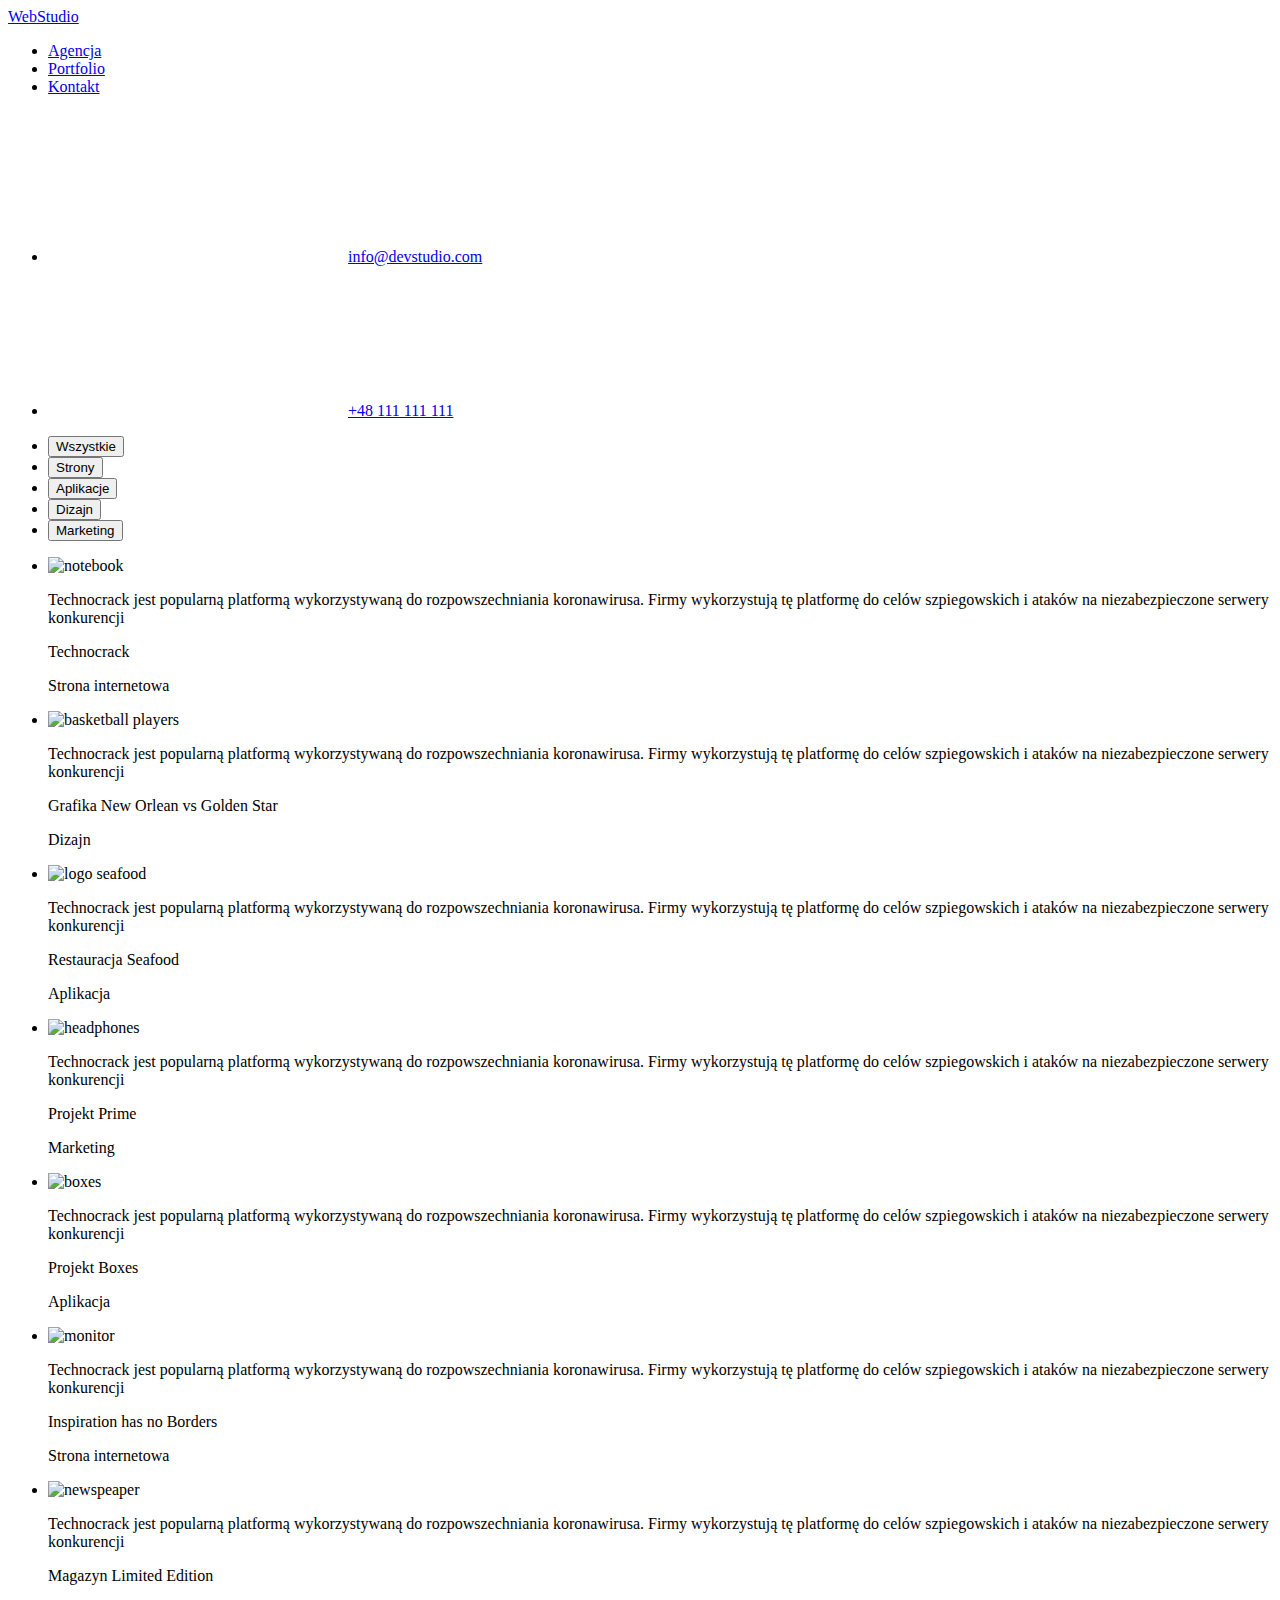
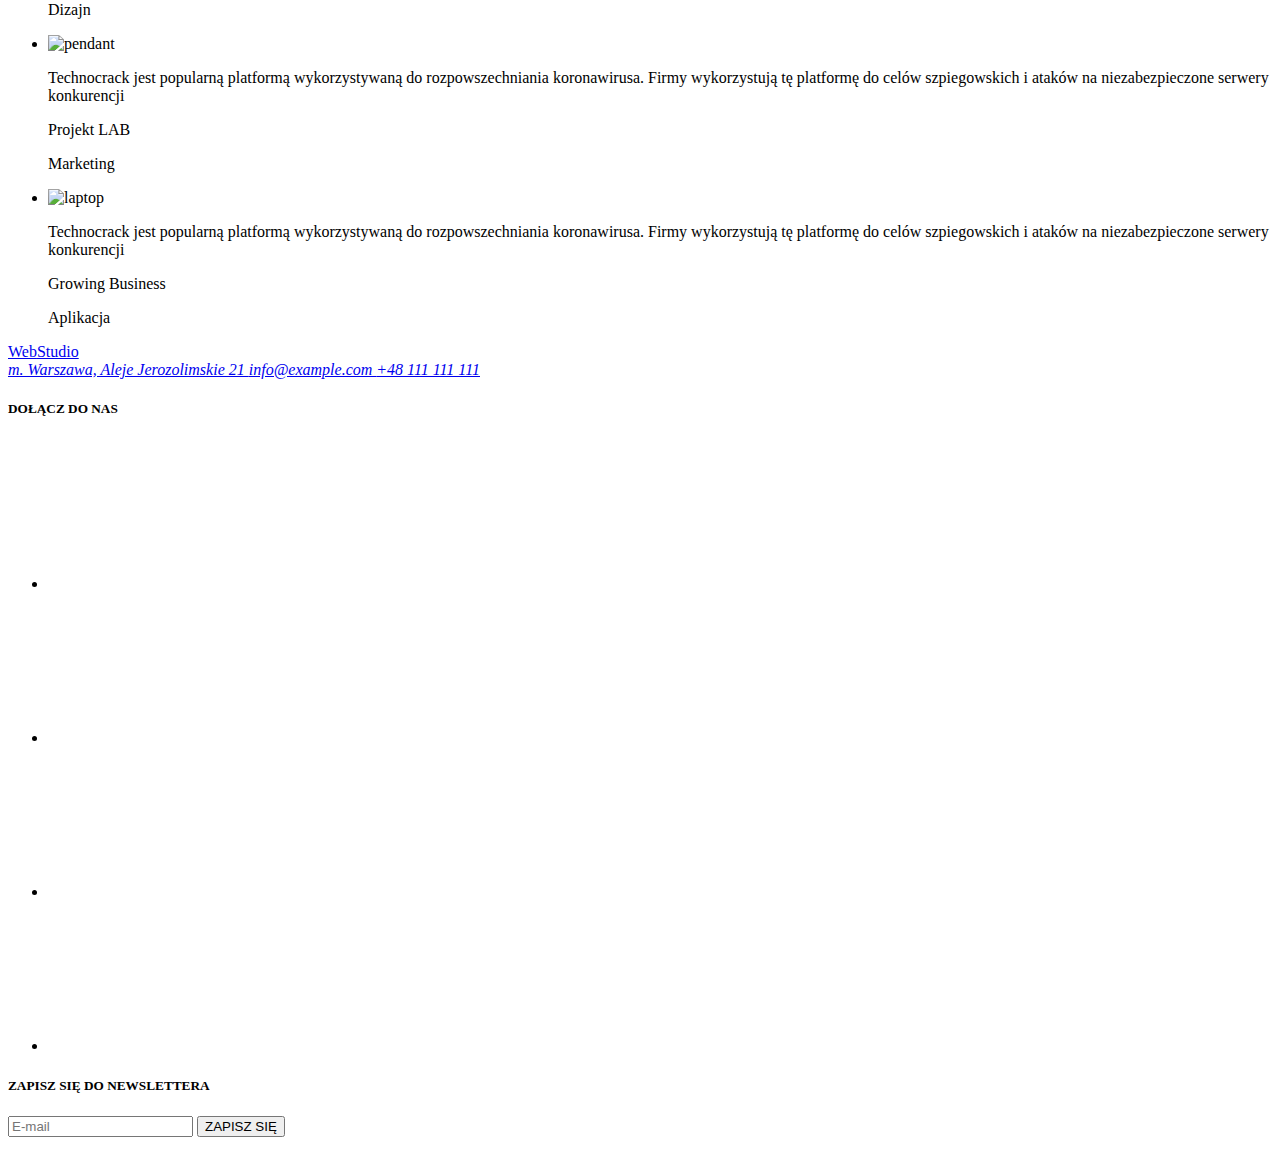
==== portfolio.html @ 56a83812 "change" ====
<!DOCTYPE html>
<html lang="pl">
  <head>
    <meta charset="UTF-8" />
    <meta http-equiv="X-UA-Compatible" content="IE=edge" />
    <meta name="viewport" content="width=device-width, initial-scale=1.0" />
    <title>Portfolio</title>
    <link
      rel="stylesheet"
      href="https://cdnjs.cloudflare.com/ajax/libs/modern-normalize/1.1.0/modern-normalize.min.css"
      integrity="sha512-wpPYUAdjBVSE4KJnH1VR1HeZfpl1ub8YT/NKx4PuQ5NmX2tKuGu6U/JRp5y+Y8XG2tV+wKQpNHVUX03MfMFn9Q=="
      crossorigin="anonymous"
      referrerpolicy="no-referrer"
    />
    <link class="link" rel="stylesheet" href="/goit-markup-hw-07/css/styles.css" />
    <link rel="preconnect" href="https://fonts.googleapis.com" />
    <link rel="preconnect" href="https://fonts.gstatic.com" crossorigin />
    <link
      href="https://fonts.googleapis.com/css2?family=Raleway:wght@700&family=Roboto:wght@400;500;700;900&display=swap"
      rel="stylesheet"
    />
  </head>
  <body>
    <header class="box">
      <div class="page-header container"> 
      <a href="/goit-markup-hw-07/index.html" class="logo"><span class="logo-blue"> Web</span>Studio</a>
      <nav class="navigation">
        <ul class="item">
          <li><a href="/goit-markup-hw-07/index.html" class="agency">Agencja</a></li>
          <li><a href="#" class="portfolio-active">Portfolio </a></li>
          <li><a href="#" class="navigation-theme">Kontakt</a></li>
        </ul>
      </nav>
      <ul class="contacts-position">
        <li><a href="mailto:info@devstudio.com" class="contacts">
          <svg class="envelope">
          <use
          href="/goit-markup-hw-04/images/icons.svg#icon-envelope">
          </use>
        </svg>info@devstudio.com 
      </a>
    </li>
        <li><a href="tel:48111111111" class="contacts">
          <svg class="smartphone">
            <use
            href="/goit-markup-hw-04/images/icons.svg#icon-smartphone">

            </use>
          </svg>+48 111 111 111</a></li>
      </ul>
      </div>
    <main class="container section">
      <!--HEADER-->
      <ul class="selector-position">
        <li>
          <button type="button" class="selector">Wszystkie</button>
        </li>
        <li>
          <button type="button" class="selector">Strony</button>
        </li>
        <li>
          <button type="button" class="selector">Aplikacje</button>
        </li>
        <li>
          <button type="button" class="selector">Dizajn</button>
        </li>
        <li>
          <button type="button" class="selector">Marketing</button>
        </li>
      </ul>
      <ul class="collection section">
        <li class="collection-theme">
          <div class="img-description">
          <img
            src="/goit-markup-hw-02/images/colletion/notebook.jpg"
            alt="notebook"
            width="370"
            height="294"
          />
          <p class="img-description-theme">Technocrack jest popularną platformą wykorzystywaną do rozpowszechniania koronawirusa. Firmy wykorzystują tę platformę do celów szpiegowskich i ataków na niezabezpieczone serwery konkurencji</p>
          </div>
          <div class="collection-name">
            <p class="thing">Technocrack</p>
            <p class="description">Strona internetowa</p>
          </div>
        </li>
        <li class="collection-theme">
          <div class="img-description">
          <img
            src="/goit-markup-hw-03/images/colletion/basketballPlayers.jpg"
            alt="basketball players"
            width="370"
            height="294"
          />
          <p class="img-description-theme">Technocrack jest popularną platformą wykorzystywaną do rozpowszechniania koronawirusa. Firmy wykorzystują tę platformę do celów szpiegowskich i ataków na niezabezpieczone serwery konkurencji</p>
          </div>
          <div class="collection-name">
            <p class="thing">Grafika New Orlean vs Golden Star</p>
            <p class="description">Dizajn</p>
          </div>
        </li>
        <li class="collection-theme">
          <div class="img-description">
          <img
            src="/goit-markup-hw-03/images/colletion/logoSeaFood.jpg"
            alt=" logo seafood"
            width="370"
            height="294"
          />
          <p class="img-description-theme">Technocrack jest popularną platformą wykorzystywaną do rozpowszechniania koronawirusa. Firmy wykorzystują tę platformę do celów szpiegowskich i ataków na niezabezpieczone serwery konkurencji</p>
          </div>
          <div class="collection-name">
            <p class="thing">Restauracja Seafood</p>
            <p class="description">Aplikacja</p>
          </div>
        </li>
        <li class="collection-theme">
          <div class="img-description">
          <img
            src="/goit-markup-hw-03/images/colletion/headPhones.jpg"
            alt="headphones"
            width="370"
            height="294"
          />
          <p class="img-description-theme">Technocrack jest popularną platformą wykorzystywaną do rozpowszechniania koronawirusa. Firmy wykorzystują tę platformę do celów szpiegowskich i ataków na niezabezpieczone serwery konkurencji</p>
          </div>
          <div class="collection-name">
            <p class="thing">Projekt Prime</p>
            <p class="description">Marketing</p>
          </div>
        </li>
        <li class="collection-theme">
          <div class="img-description">
          <img
            src="/goit-markup-hw-02/images/colletion/boxes.jpg"
            alt="boxes"
            width="370"
            height="294"
          />
          <p class="img-description-theme">Technocrack jest popularną platformą wykorzystywaną do rozpowszechniania koronawirusa. Firmy wykorzystują tę platformę do celów szpiegowskich i ataków na niezabezpieczone serwery konkurencji</p>
          </div>
          <div class="collection-name">
            <p class="thing">Projekt Boxes</p>
            <p class="description">Aplikacja</p>
          </div>
        </li>
        <li class="collection-theme">
          <div class="img-description">
          <img
            src="/goit-markup-hw-02/images/colletion/monitor.jpg"
            alt="monitor"
            width="370"
            height="294"
          />
          <p class="img-description-theme">Technocrack jest popularną platformą wykorzystywaną do rozpowszechniania koronawirusa. Firmy wykorzystują tę platformę do celów szpiegowskich i ataków na niezabezpieczone serwery konkurencji</p>
          </div>
          <div class="collection-name">
            <p class="thing">Inspiration has no Borders</p>
            <p class="description">Strona internetowa</p>
          </div>
        </li>
        <li class="collection-theme">
          <div class="img-description">
          <img
            src="/goit-markup-hw-02/images/colletion/newspaper.jpg"
            alt="newspeaper"
            width="370"
            height="294"
          />
          <p class="img-description-theme">Technocrack jest popularną platformą wykorzystywaną do rozpowszechniania koronawirusa. Firmy wykorzystują tę platformę do celów szpiegowskich i ataków na niezabezpieczone serwery konkurencji</p>
          </div>
          <div class="collection-name">
            <p class="thing">Magazyn Limited Edition</p>
            <p class="description">Dizajn</p>
          </div>
        </li>
        <li class="collection-theme">
          <div class="img-description">
          <img
            src="/goit-markup-hw-02/images/colletion/pendant.jpg"
            alt="pendant"
            width="370"
            height="294"
          />
          <p class="img-description-theme">Technocrack jest popularną platformą wykorzystywaną do rozpowszechniania koronawirusa. Firmy wykorzystują tę platformę do celów szpiegowskich i ataków na niezabezpieczone serwery konkurencji</p>
          </div>
          <div class="collection-name">
            <p class="thing">Projekt LAB</p>
            <p class="description">Marketing</p>
          </div>
        </li>
        <li class="collection-theme">
          <div class="img-description">
          <img
            src="/goit-markup-hw-02/images/colletion/laptop.jpg"
            alt="laptop"
            width="370"
            height="294"
          />
          <p class="img-description-theme">Technocrack jest popularną platformą wykorzystywaną do rozpowszechniania koronawirusa. Firmy wykorzystują tę platformę do celów szpiegowskich i ataków na niezabezpieczone serwery konkurencji</p>
          </div>
          <div class="collection-name">
            <p class="thing">Growing Business</p>
            <p class="description">Aplikacja</p>
          </div>
        </li>
      </ul>
    </main>
    <footer class="footer-theme box">
      <div class="container">
      <a href="#" class="logo">
        <span class="logo-blue">Web</span><span class="logo-white">Studio</span>
      </a>
      <div class="address-sm-position">
      <address>
        <div class="address">
      <a href="https://goo.gl/maps/2BxjCc9wwXKKJrFt8" class="footer" target="_blank"
        >m. Warszawa, Aleje Jerozolimskie 21
      </a>
      <a href="mailto:info@example.com" class="footer-contact">info@example.com
      </a>
      <a href="tel:+48111111111" class="footer-contact">
        +48 111 111 111
      </a>   
        </div>
      </address>
      <div class="footer-social-media">
        <h5 class="heading5">DOŁĄCZ DO NAS</h5>
        <ul class="social-media-svg">
          <li>
        <a href="#" class="social-media-them">
        <svg height="auto" width="20">
          <use
          href="/goit-markup-hw-04/images/icons.svg#icon-instagram-2">
          </use>
        </svg>
        </a> 
          </li>
          <li>
        <a href="#" class="social-media-them" >
        <svg height="auto" width="20">
            <use
            href="/goit-markup-hw-04/images/icons.svg#icon-twitter-1">
            </use>
          </svg>
        </a>
          </li>
          <li>
        <a href="#" class="social-media-them">
          <svg height="auto" width="20">
              <use
              href="/goit-markup-hw-04/images/icons.svg#icon-facebook-1">
              </use>
            </svg>
        </a>
          </li>
          <li>
        <a href="#" class="social-media-them">
            <svg height="auto" width="20">
                <use
                href="/goit-markup-hw-04/images/icons.svg#icon-linkedin-1">
                </use>
              </svg>
        </a>
          </li>
        </ul>
      </div>
      <div class="newsletter-position">
        <h5 class="heading5" class="sign-up-name">ZAPISZ SIĘ DO NEWSLETTERA</h5>
        <form name="sign-up-form" autocomplete="on" class="sign-up-position">
          <label>
            <input required name="sign-up-form" class="email-footer-position" type="email" placeholder="E-mail" />
          </label>
          <button type="submit" class="sign-up">ZAPISZ SIĘ</button>
        </form>
      </div>
      <div class="footer-icon-send">
        <svg class="icons-h2" width="24px" height="24px">
          <use class="footer-icon-send"
          href="/goit-markup-hw-06/images/icons.svg#icon-icon-send">
          </use>
        </svg>
      </div>
      </div>
      </div>
      </div>
    </footer>
  </body>
</html>
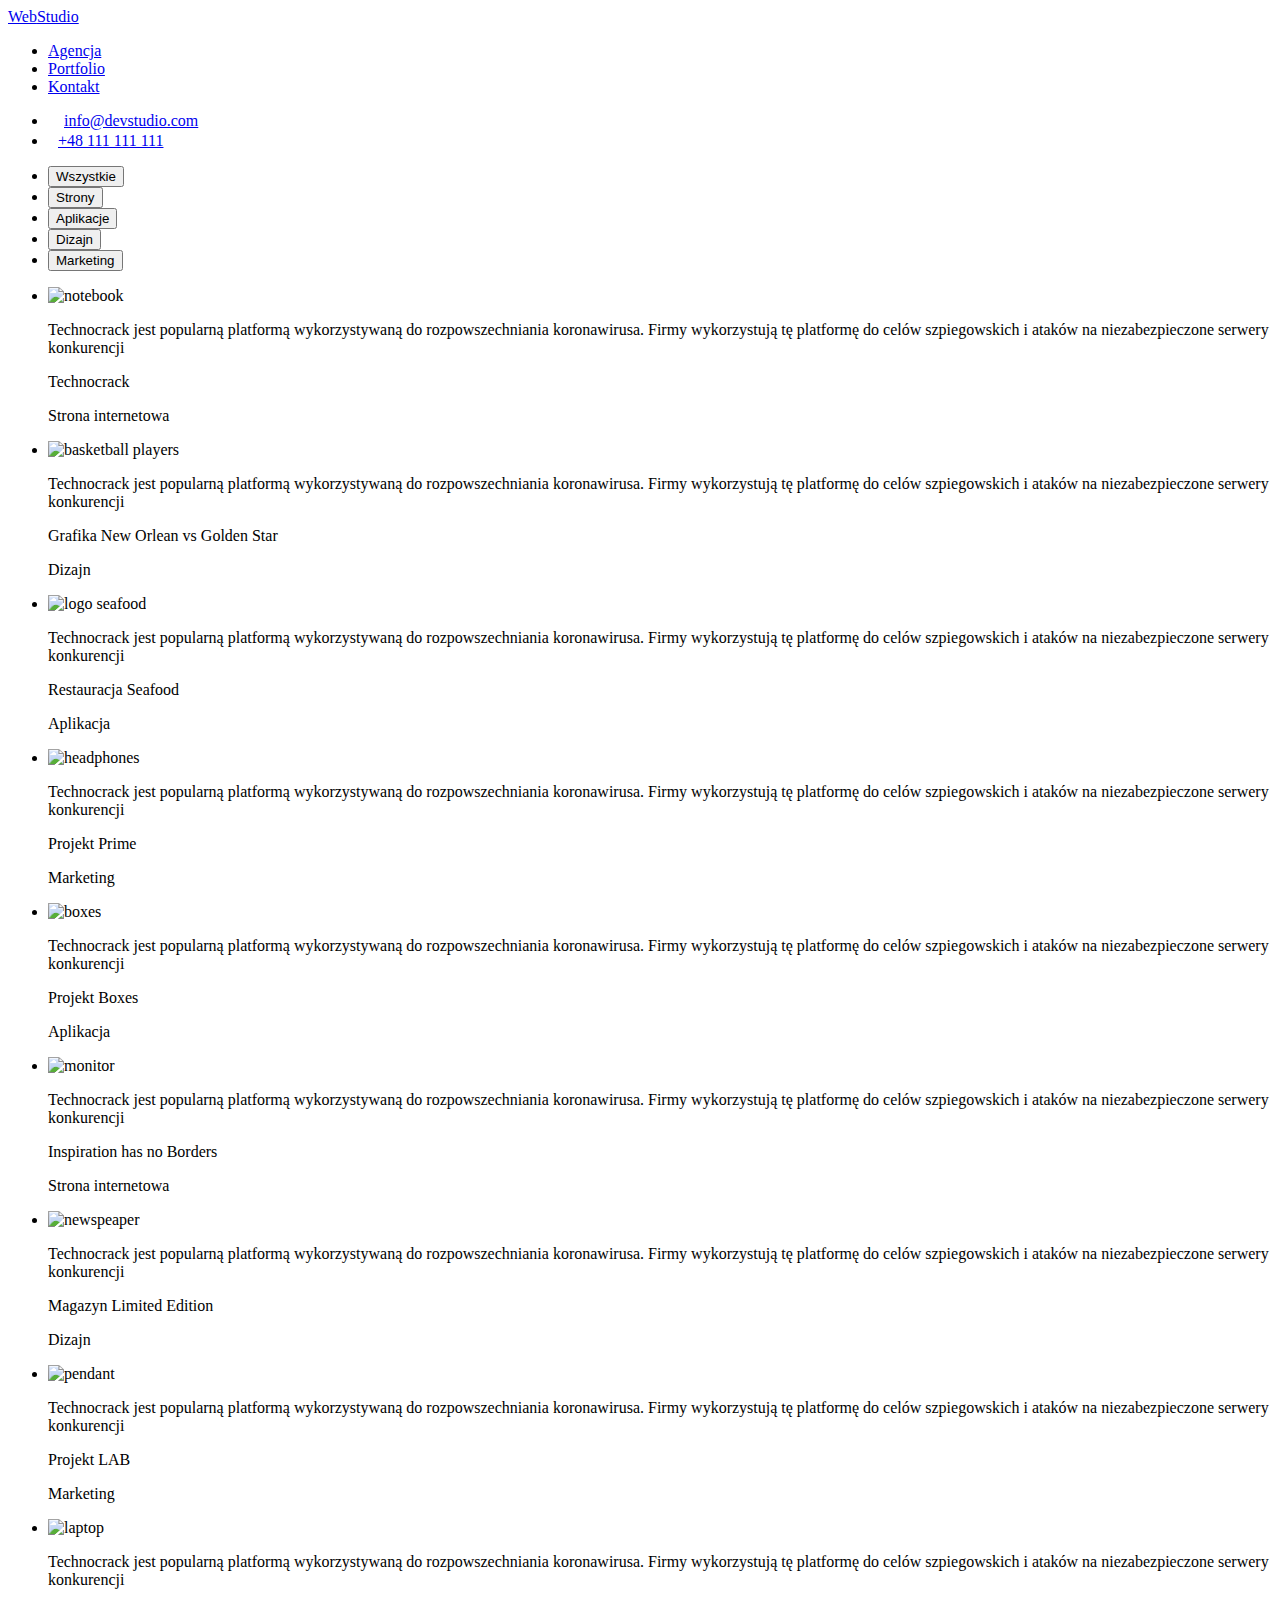
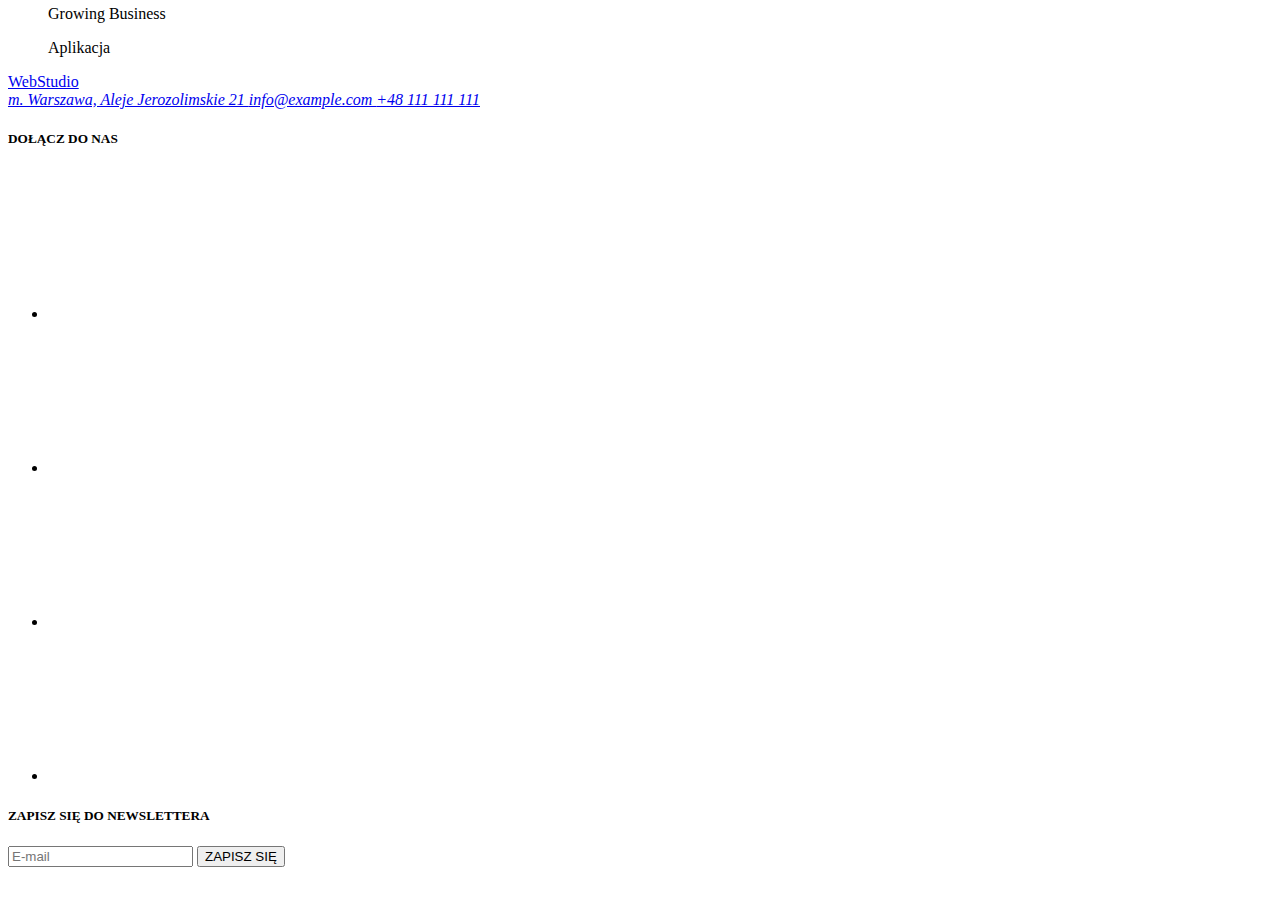
==== commit 4ac926e5: "change" ====
--- a/portfolio.html
+++ b/portfolio.html
@@ -23,25 +23,25 @@
   <body>
     <header class="box">
       <div class="page-header container"> 
-      <a href="/goit-markup-hw-07/index.html" class="logo"><span class="logo-blue"> Web</span>Studio</a>
-      <nav class="navigation">
-        <ul class="item">
-          <li><a href="/goit-markup-hw-07/index.html" class="agency">Agencja</a></li>
-          <li><a href="#" class="portfolio-active">Portfolio </a></li>
-          <li><a href="#" class="navigation-theme">Kontakt</a></li>
+      <a href="/goit-markup-hw-07/index.html" class="logo"><span class="logo__blue"> Web</span>Studio</a>
+      <nav>
+        <ul class="nav">
+          <li><a href="/goit-markup-hw-07/index.html" class="nav__agency">Agencja</a></li>
+          <li><a href="#" class="nav__portfolio--active">Portfolio </a></li>
+          <li><a href="#" class="nav__contact">Kontakt</a></li>
         </ul>
       </nav>
-      <ul class="contacts-position">
-        <li><a href="mailto:info@devstudio.com" class="contacts">
-          <svg class="envelope">
+      <ul class="contacts">
+        <li><a href="mailto:info@devstudio.com" class="contacts__link">
+          <svg class="contacts__svg" width="16px" height="12px">
           <use
           href="/goit-markup-hw-04/images/icons.svg#icon-envelope">
           </use>
         </svg>info@devstudio.com 
       </a>
     </li>
-        <li><a href="tel:48111111111" class="contacts">
-          <svg class="smartphone">
+        <li><a href="tel:48111111111" class="contacts__link">
+          <svg class="contacts__svg" width="10px" height="16px">
             <use
             href="/goit-markup-hw-04/images/icons.svg#icon-smartphone">
 
@@ -49,186 +49,186 @@
           </svg>+48 111 111 111</a></li>
       </ul>
       </div>
-    <main class="container section">
+    <main class="container main-portfolio">
       <!--HEADER-->
-      <ul class="selector-position">
-        <li>
-          <button type="button" class="selector">Wszystkie</button>
-        </li>
-        <li>
-          <button type="button" class="selector">Strony</button>
-        </li>
-        <li>
-          <button type="button" class="selector">Aplikacje</button>
-        </li>
-        <li>
-          <button type="button" class="selector">Dizajn</button>
-        </li>
-        <li>
-          <button type="button" class="selector">Marketing</button>
+      <ul class="buttons">
+        <li>
+          <button type="button" class="buttons__selector">Wszystkie</button>
+        </li>
+        <li>
+          <button type="button" class="buttons__selector">Strony</button>
+        </li>
+        <li>
+          <button type="button" class="buttons__selector">Aplikacje</button>
+        </li>
+        <li>
+          <button type="button" class="buttons__selector">Dizajn</button>
+        </li>
+        <li>
+          <button type="button" class="buttons__selector">Marketing</button>
         </li>
       </ul>
-      <ul class="collection section">
-        <li class="collection-theme">
-          <div class="img-description">
+      <ul class="gallery">
+        <li class="gallery__item">
+          <div class="gallery__description">
           <img
             src="/goit-markup-hw-02/images/colletion/notebook.jpg"
             alt="notebook"
             width="370"
             height="294"
           />
-          <p class="img-description-theme">Technocrack jest popularną platformą wykorzystywaną do rozpowszechniania koronawirusa. Firmy wykorzystują tę platformę do celów szpiegowskich i ataków na niezabezpieczone serwery konkurencji</p>
-          </div>
-          <div class="collection-name">
-            <p class="thing">Technocrack</p>
-            <p class="description">Strona internetowa</p>
-          </div>
-        </li>
-        <li class="collection-theme">
-          <div class="img-description">
+          <p class="gallery__content">Technocrack jest popularną platformą wykorzystywaną do rozpowszechniania koronawirusa. Firmy wykorzystują tę platformę do celów szpiegowskich i ataków na niezabezpieczone serwery konkurencji</p>
+          </div>
+          <div class="gallery__name">
+            <p class="gallery__title">Technocrack</p>
+            <p class="gallery__subtitle">Strona internetowa</p>
+          </div>
+        </li>
+        <li class="gallery__item">
+          <div class="gallery__description">
           <img
             src="/goit-markup-hw-03/images/colletion/basketballPlayers.jpg"
             alt="basketball players"
             width="370"
             height="294"
           />
-          <p class="img-description-theme">Technocrack jest popularną platformą wykorzystywaną do rozpowszechniania koronawirusa. Firmy wykorzystują tę platformę do celów szpiegowskich i ataków na niezabezpieczone serwery konkurencji</p>
-          </div>
-          <div class="collection-name">
-            <p class="thing">Grafika New Orlean vs Golden Star</p>
-            <p class="description">Dizajn</p>
-          </div>
-        </li>
-        <li class="collection-theme">
-          <div class="img-description">
+          <p class="gallery__content">Technocrack jest popularną platformą wykorzystywaną do rozpowszechniania koronawirusa. Firmy wykorzystują tę platformę do celów szpiegowskich i ataków na niezabezpieczone serwery konkurencji</p>
+          </div>
+          <div class="gallery__name">
+            <p class="gallery__tittle">Grafika New Orlean vs Golden Star</p>
+            <p class="gallery__subtitle">Dizajn</p>
+          </div>
+        </li>
+        <li class="gallery__item">
+          <div class="gallery__description">
           <img
             src="/goit-markup-hw-03/images/colletion/logoSeaFood.jpg"
             alt=" logo seafood"
             width="370"
             height="294"
           />
-          <p class="img-description-theme">Technocrack jest popularną platformą wykorzystywaną do rozpowszechniania koronawirusa. Firmy wykorzystują tę platformę do celów szpiegowskich i ataków na niezabezpieczone serwery konkurencji</p>
-          </div>
-          <div class="collection-name">
-            <p class="thing">Restauracja Seafood</p>
-            <p class="description">Aplikacja</p>
-          </div>
-        </li>
-        <li class="collection-theme">
-          <div class="img-description">
+          <p class="gallery__content">Technocrack jest popularną platformą wykorzystywaną do rozpowszechniania koronawirusa. Firmy wykorzystują tę platformę do celów szpiegowskich i ataków na niezabezpieczone serwery konkurencji</p>
+          </div>
+          <div class="gallery__name">
+            <p class="gallery__tittle">Restauracja Seafood</p>
+            <p class="gallery__subtitle">Aplikacja</p>
+          </div>
+        </li>
+        <li class="gallery__item">
+          <div class="gallery__description">
           <img
             src="/goit-markup-hw-03/images/colletion/headPhones.jpg"
             alt="headphones"
             width="370"
             height="294"
           />
-          <p class="img-description-theme">Technocrack jest popularną platformą wykorzystywaną do rozpowszechniania koronawirusa. Firmy wykorzystują tę platformę do celów szpiegowskich i ataków na niezabezpieczone serwery konkurencji</p>
-          </div>
-          <div class="collection-name">
-            <p class="thing">Projekt Prime</p>
-            <p class="description">Marketing</p>
-          </div>
-        </li>
-        <li class="collection-theme">
-          <div class="img-description">
+          <p class="gallery__content">Technocrack jest popularną platformą wykorzystywaną do rozpowszechniania koronawirusa. Firmy wykorzystują tę platformę do celów szpiegowskich i ataków na niezabezpieczone serwery konkurencji</p>
+          </div>
+          <div class="gallery__name">
+            <p class="gallery__tittle">Projekt Prime</p>
+            <p class="gallery__subtitle">Marketing</p>
+          </div>
+        </li>
+        <li class="gallery__item">
+          <div class="gallery__description">
           <img
             src="/goit-markup-hw-02/images/colletion/boxes.jpg"
             alt="boxes"
             width="370"
             height="294"
           />
-          <p class="img-description-theme">Technocrack jest popularną platformą wykorzystywaną do rozpowszechniania koronawirusa. Firmy wykorzystują tę platformę do celów szpiegowskich i ataków na niezabezpieczone serwery konkurencji</p>
-          </div>
-          <div class="collection-name">
-            <p class="thing">Projekt Boxes</p>
-            <p class="description">Aplikacja</p>
-          </div>
-        </li>
-        <li class="collection-theme">
-          <div class="img-description">
+          <p class="gallery__content">Technocrack jest popularną platformą wykorzystywaną do rozpowszechniania koronawirusa. Firmy wykorzystują tę platformę do celów szpiegowskich i ataków na niezabezpieczone serwery konkurencji</p>
+          </div>
+          <div class="gallery__name">
+            <p class="gallery__tittle">Projekt Boxes</p>
+            <p class="gallery__subtitle">Aplikacja</p>
+          </div>
+        </li>
+        <li class="gallery__item">
+          <div class="gallery__description">
           <img
             src="/goit-markup-hw-02/images/colletion/monitor.jpg"
             alt="monitor"
             width="370"
             height="294"
           />
-          <p class="img-description-theme">Technocrack jest popularną platformą wykorzystywaną do rozpowszechniania koronawirusa. Firmy wykorzystują tę platformę do celów szpiegowskich i ataków na niezabezpieczone serwery konkurencji</p>
-          </div>
-          <div class="collection-name">
-            <p class="thing">Inspiration has no Borders</p>
-            <p class="description">Strona internetowa</p>
-          </div>
-        </li>
-        <li class="collection-theme">
-          <div class="img-description">
+          <p class="gallery__content">Technocrack jest popularną platformą wykorzystywaną do rozpowszechniania koronawirusa. Firmy wykorzystują tę platformę do celów szpiegowskich i ataków na niezabezpieczone serwery konkurencji</p>
+          </div>
+          <div class="gallery__name">
+            <p class="gallery__tittle">Inspiration has no Borders</p>
+            <p class="gallery__subtitle">Strona internetowa</p>
+          </div>
+        </li>
+        <li class="gallery__item">
+          <div class="gallery__description">
           <img
             src="/goit-markup-hw-02/images/colletion/newspaper.jpg"
             alt="newspeaper"
             width="370"
             height="294"
           />
-          <p class="img-description-theme">Technocrack jest popularną platformą wykorzystywaną do rozpowszechniania koronawirusa. Firmy wykorzystują tę platformę do celów szpiegowskich i ataków na niezabezpieczone serwery konkurencji</p>
-          </div>
-          <div class="collection-name">
-            <p class="thing">Magazyn Limited Edition</p>
-            <p class="description">Dizajn</p>
-          </div>
-        </li>
-        <li class="collection-theme">
-          <div class="img-description">
+          <p class="gallery__content">Technocrack jest popularną platformą wykorzystywaną do rozpowszechniania koronawirusa. Firmy wykorzystują tę platformę do celów szpiegowskich i ataków na niezabezpieczone serwery konkurencji</p>
+          </div>
+          <div class="gallery__name">
+            <p class="gallery__tittle">Magazyn Limited Edition</p>
+            <p class="gallery__subtitle">Dizajn</p>
+          </div>
+        </li>
+        <li class="gallery__item">
+          <div class="gallery__description">
           <img
             src="/goit-markup-hw-02/images/colletion/pendant.jpg"
             alt="pendant"
             width="370"
             height="294"
           />
-          <p class="img-description-theme">Technocrack jest popularną platformą wykorzystywaną do rozpowszechniania koronawirusa. Firmy wykorzystują tę platformę do celów szpiegowskich i ataków na niezabezpieczone serwery konkurencji</p>
-          </div>
-          <div class="collection-name">
-            <p class="thing">Projekt LAB</p>
-            <p class="description">Marketing</p>
-          </div>
-        </li>
-        <li class="collection-theme">
-          <div class="img-description">
+          <p class="gallery__content">Technocrack jest popularną platformą wykorzystywaną do rozpowszechniania koronawirusa. Firmy wykorzystują tę platformę do celów szpiegowskich i ataków na niezabezpieczone serwery konkurencji</p>
+          </div>
+          <div class="gallery__name">
+            <p class="gallery__tittle">Projekt LAB</p>
+            <p class="gallery__subtitle">Marketing</p>
+          </div>
+        </li>
+        <li class="gallery__item">
+          <div class="gallery__description">
           <img
             src="/goit-markup-hw-02/images/colletion/laptop.jpg"
             alt="laptop"
             width="370"
             height="294"
           />
-          <p class="img-description-theme">Technocrack jest popularną platformą wykorzystywaną do rozpowszechniania koronawirusa. Firmy wykorzystują tę platformę do celów szpiegowskich i ataków na niezabezpieczone serwery konkurencji</p>
-          </div>
-          <div class="collection-name">
-            <p class="thing">Growing Business</p>
-            <p class="description">Aplikacja</p>
+          <p class="gallery__content">Technocrack jest popularną platformą wykorzystywaną do rozpowszechniania koronawirusa. Firmy wykorzystują tę platformę do celów szpiegowskich i ataków na niezabezpieczone serwery konkurencji</p>
+          </div>
+          <div class="gallery__name">
+            <p class="gallery__tittle">Growing Business</p>
+            <p class="gallery__subtitle">Aplikacja</p>
           </div>
         </li>
       </ul>
     </main>
-    <footer class="footer-theme box">
+    <footer class="footer box">
       <div class="container">
       <a href="#" class="logo">
-        <span class="logo-blue">Web</span><span class="logo-white">Studio</span>
-      </a>
-      <div class="address-sm-position">
+        <span class="logo__blue">Web</span><span class="logo__white">Studio</span>
+      </a>
+      <div class="footer__address">
       <address>
         <div class="address">
-      <a href="https://goo.gl/maps/2BxjCc9wwXKKJrFt8" class="footer" target="_blank"
+      <a href="https://goo.gl/maps/2BxjCc9wwXKKJrFt8" class="address__link" target="_blank"
         >m. Warszawa, Aleje Jerozolimskie 21
       </a>
-      <a href="mailto:info@example.com" class="footer-contact">info@example.com
-      </a>
-      <a href="tel:+48111111111" class="footer-contact">
+      <a href="mailto:info@example.com" class="address__contact">info@example.com
+      </a>
+      <a href="tel:+48111111111" class="address__contact">
         +48 111 111 111
       </a>   
         </div>
       </address>
-      <div class="footer-social-media">
-        <h5 class="heading5">DOŁĄCZ DO NAS</h5>
-        <ul class="social-media-svg">
-          <li>
-        <a href="#" class="social-media-them">
+      <div class="footer__social-media">
+        <h5 class="footer__heading5">DOŁĄCZ DO NAS</h5>
+        <ul class="footer__list">
+          <li>
+        <a href="#" class="footer__svg">
         <svg height="auto" width="20">
           <use
           href="/goit-markup-hw-04/images/icons.svg#icon-instagram-2">
@@ -237,7 +237,7 @@
         </a> 
           </li>
           <li>
-        <a href="#" class="social-media-them" >
+        <a href="#" class="footer__svg" >
         <svg height="auto" width="20">
             <use
             href="/goit-markup-hw-04/images/icons.svg#icon-twitter-1">
@@ -246,7 +246,7 @@
         </a>
           </li>
           <li>
-        <a href="#" class="social-media-them">
+        <a href="#" class="footer__svg">
           <svg height="auto" width="20">
               <use
               href="/goit-markup-hw-04/images/icons.svg#icon-facebook-1">
@@ -255,7 +255,7 @@
         </a>
           </li>
           <li>
-        <a href="#" class="social-media-them">
+        <a href="#" class="footer__svg">
             <svg height="auto" width="20">
                 <use
                 href="/goit-markup-hw-04/images/icons.svg#icon-linkedin-1">
@@ -265,25 +265,24 @@
           </li>
         </ul>
       </div>
-      <div class="newsletter-position">
-        <h5 class="heading5" class="sign-up-name">ZAPISZ SIĘ DO NEWSLETTERA</h5>
-        <form name="sign-up-form" autocomplete="on" class="sign-up-position">
+      <div class="footer__newsletter">
+        <h5 class="footer__heading5">ZAPISZ SIĘ DO NEWSLETTERA</h5>
+        <form class="footer__input">
           <label>
-            <input required name="sign-up-form" class="email-footer-position" type="email" placeholder="E-mail" />
+            <input required name="sign-up-form" class="footer__input--email" type="email" placeholder="E-mail" />
           </label>
-          <button type="submit" class="sign-up">ZAPISZ SIĘ</button>
+          <button type="submit" class="footer__button" >ZAPISZ SIĘ</button>
         </form>
       </div>
-      <div class="footer-icon-send">
-        <svg class="icons-h2" width="24px" height="24px">
-          <use class="footer-icon-send"
+      <div class="footer__icon">
+        <svg width="24px" height="24px">
+          <use
           href="/goit-markup-hw-06/images/icons.svg#icon-icon-send">
           </use>
         </svg>
       </div>
       </div>
       </div>
-      </div>
     </footer>
   </body>
 </html>
